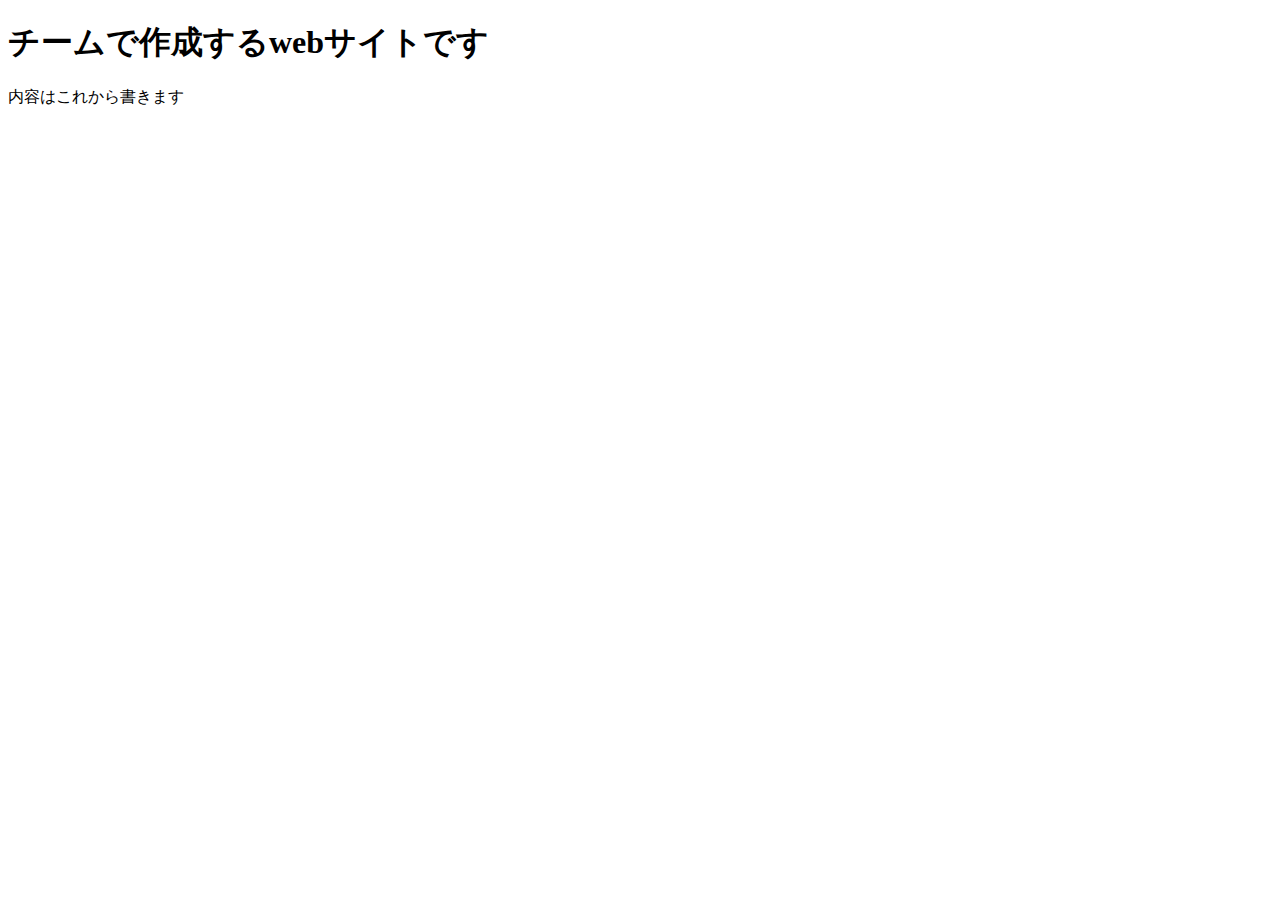
==== index.html @ e8880ce1 "index.html" ====
<!DOCTYPE html>
<html lang="ja">
    <head>
        <meta charset="UTF-8">
        <title>チームで作るwebサイト</title>
    </head>
    <body>
        <h1>チームで作成するwebサイトです</h1>
        <p>内容はこれから書きます</p>
    </body>
</html>
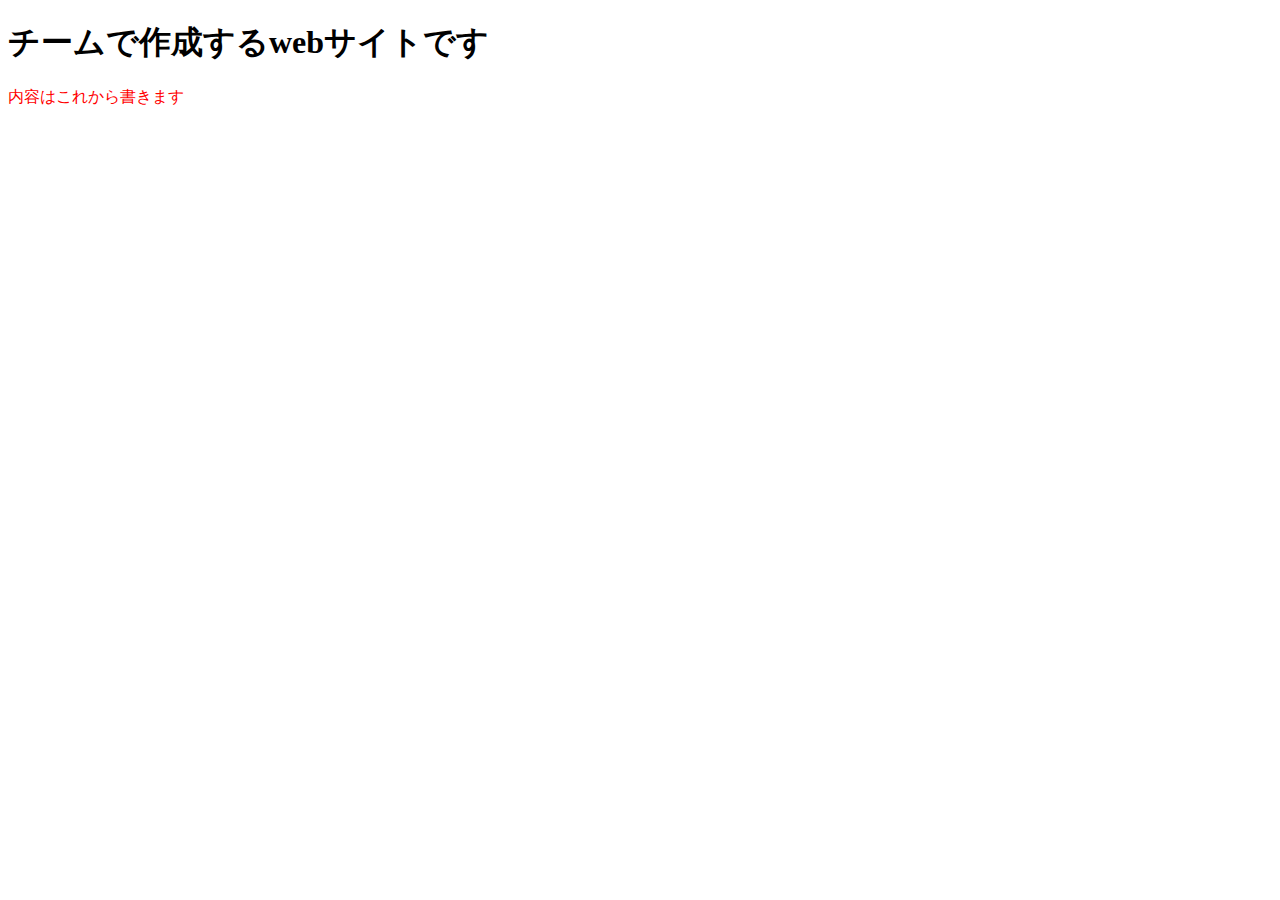
==== commit 787ddc45: "Update index.html" ====
--- a/index.html
+++ b/index.html
@@ -3,9 +3,10 @@
     <head>
         <meta charset="UTF-8">
         <title>チームで作るwebサイト</title>
+        <link rel="stylesheet" href="css/index.css"
     </head>
     <body>
         <h1>チームで作成するwebサイトです</h1>
-        <p>内容はこれから書きます</p>
+        <p class="red">内容はこれから書きます</p>
     </body>
 </html>--- a/css/index.css
+++ b/css/index.css
@@ -0,0 +1,3 @@
+.red{
+    color: red;
+}